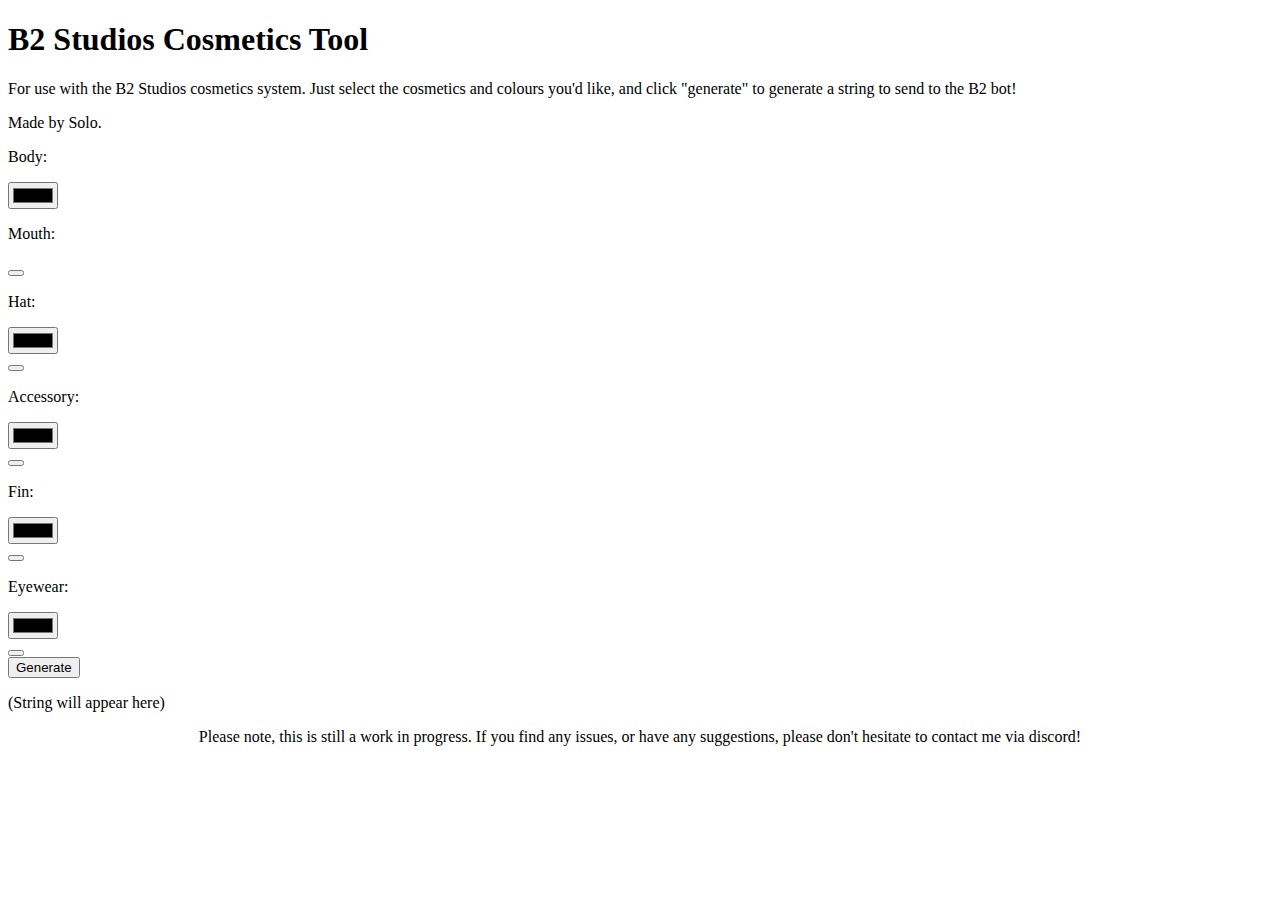
==== index.html @ 919725ac "Created index.html" ====
<!DOCTYPE html>
<html>
  <head>
    <title>B2 Studios Cosmetics Tool</title>
    <meta charset="utf-8">
    <meta name="description" content="A handy tool for use with the B2 Studios cosmetics system.">
    <meta property="og:image" content="media/preview.png">
    <meta name="viewport" content="width=device-width, initial-scale=1.0">
    <link rel="stylesheet" href="css/style.css">
  </head>
  <body>
    <h1 class="title">B2 Studios Cosmetics Tool</h1>
    <div class="title-divider"></div>
    <div class="subtitle-container">
      <p class="subtitle">
        For use with the B2 Studios cosmetics system. Just select the cosmetics
        and colours you'd like, and click "generate" to generate a string to
        send to the B2 bot!
      </p>
      <p class="subtitle">Made by Solo.</p>
    </div>
    <div class="cosmetic-selector-container">
      <p class="cosmetic-selector-title">Body:</p>
      <input type="color" class="colour-selector" id="body-colour-selector" name="body-colour-selector" onInput="selectColour('body')">
    </div>
    <div class="cosmetic-selector-container">
      <p class="cosmetic-selector-title">Mouth:</p>
      <div class="cosmetic-type-container" id="mouth-type-container">
        <button class="cosmetic-selector" id="mouth-type-selector" onClick="showCosmeticTypes('mouth')"></button>
      </div>
    </div>
    <div class="cosmetic-selector-container">
      <p class="cosmetic-selector-title">Hat:</p>
      <input type="color" class="colour-selector" id="hat-colour-selector" name="hat-colour-selector" oninput="selectColour('hat')">
      <div class="cosmetic-type-container" id="hat-type-container">
        <button class="cosmetic-selector" id="hat-type-selector" onClick="showCosmeticTypes('hat')"></button>
      </div>
    </div>
    <div class="cosmetic-selector-container">
      <p class="cosmetic-selector-title">Accessory:</p>
      <input type="color" class="colour-selector" id="accessory-colour-selector" name="accessory-colour-selector" oninput="selectColour('accessory')">
      <div class="cosmetic-type-container" id="accessory-type-container">
        <button class="cosmetic-selector" id="accessory-type-selector" onClick="showCosmeticTypes('accessory')"></button>
      </div>
    </div>
    <div class="cosmetic-selector-container">
      <p class="cosmetic-selector-title">Fin:</p>
      <input type="color" class="colour-selector" id="fin-colour-selector" name="fin-colour-selector" oninput="selectColour('fin')">
      <div class="cosmetic-type-container" id="fin-type-container">
        <button class="cosmetic-selector" id="fin-type-selector" onClick="showCosmeticTypes('fin')"></button>
      </div>
    </div>
    <div class="cosmetic-selector-container">
      <p class="cosmetic-selector-title">Eyewear:</p>
      <input type="color" class="colour-selector" id="eyewear-colour-selector" name="eyewear-colour-selector" oninput="selectColour('eyewear')">
      <div class="cosmetic-type-container" id="eyewear-type-container">
        <button class="cosmetic-selector" id="eyewear-type-selector" onClick="showCosmeticTypes('eyewear')"></button>
      </div>
    </div>
    <div>
      <button id="generate-button" onClick="generateString()">Generate</button>
      <p id="generated-string">
        (String will appear here)
      </p>
    </div>
    <div style="text-align: center;">
      <p class="subtitle">
        Please note, this is still a work in progress. If you find any issues,
        or have any suggestions, please don't hesitate to contact me via discord!
      </p>
    </div>
  </body>
  <script src="js/b2CosmeticsScript.js"></script>
</html>
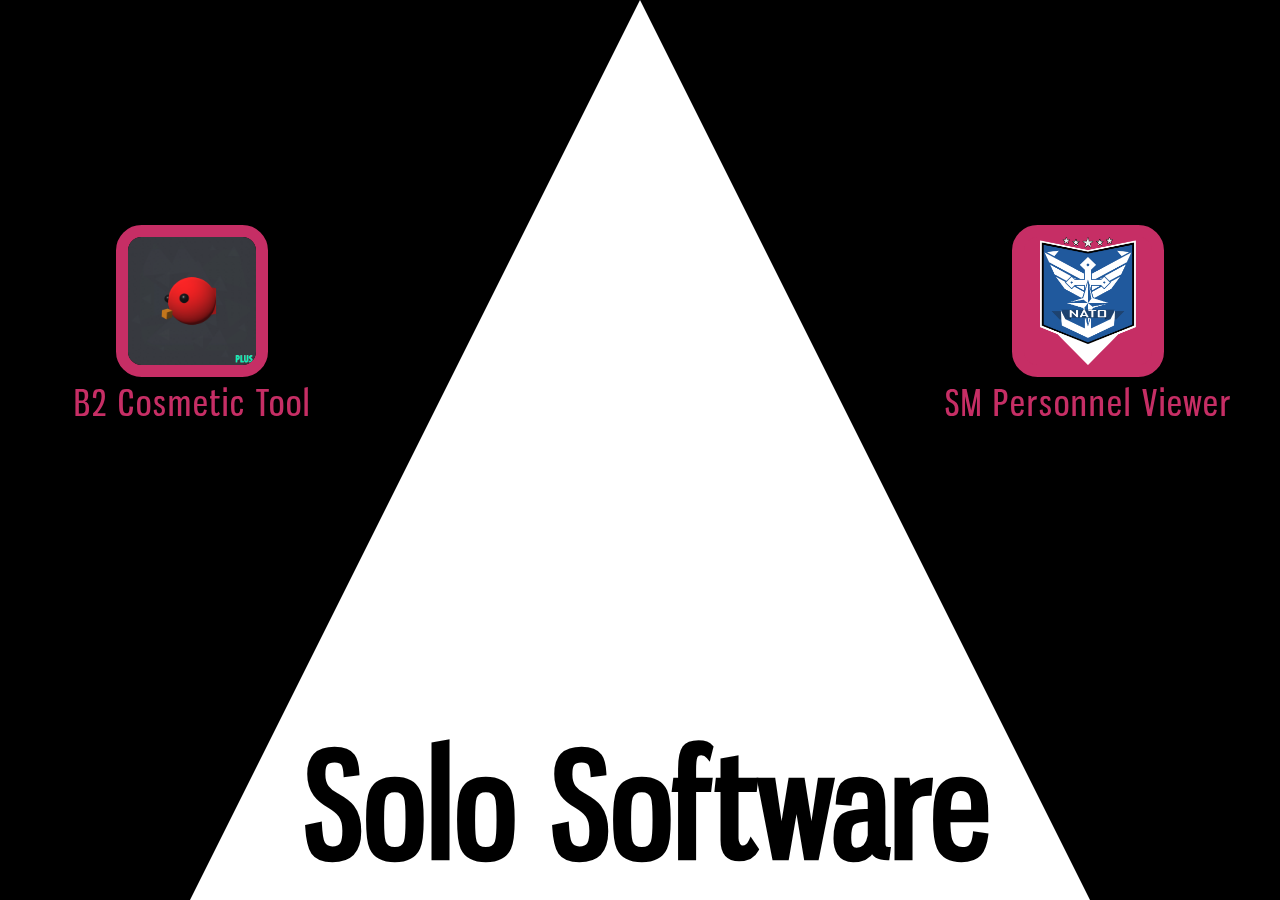
==== commit 36cbf996: "GitHub page is now a hub for multiple projects." ====
--- a/index.html
+++ b/index.html
@@ -1,74 +1,24 @@
-<!DOCTYPE html>
-<html>
-  <head>
-    <title>B2 Studios Cosmetics Tool</title>
-    <meta charset="utf-8">
-    <meta name="description" content="A handy tool for use with the B2 Studios cosmetics system.">
-    <meta property="og:image" content="media/preview.png">
-    <meta name="viewport" content="width=device-width, initial-scale=1.0">
-    <link rel="stylesheet" href="css/style.css">
-  </head>
-  <body>
-    <h1 class="title">B2 Studios Cosmetics Tool</h1>
-    <div class="title-divider"></div>
-    <div class="subtitle-container">
-      <p class="subtitle">
-        For use with the B2 Studios cosmetics system. Just select the cosmetics
-        and colours you'd like, and click "generate" to generate a string to
-        send to the B2 bot!
-      </p>
-      <p class="subtitle">Made by Solo.</p>
-    </div>
-    <div class="cosmetic-selector-container">
-      <p class="cosmetic-selector-title">Body:</p>
-      <input type="color" class="colour-selector" id="body-colour-selector" name="body-colour-selector" onInput="selectColour('body')">
-    </div>
-    <div class="cosmetic-selector-container">
-      <p class="cosmetic-selector-title">Mouth:</p>
-      <div class="cosmetic-type-container" id="mouth-type-container">
-        <button class="cosmetic-selector" id="mouth-type-selector" onClick="showCosmeticTypes('mouth')"></button>
-      </div>
-    </div>
-    <div class="cosmetic-selector-container">
-      <p class="cosmetic-selector-title">Hat:</p>
-      <input type="color" class="colour-selector" id="hat-colour-selector" name="hat-colour-selector" oninput="selectColour('hat')">
-      <div class="cosmetic-type-container" id="hat-type-container">
-        <button class="cosmetic-selector" id="hat-type-selector" onClick="showCosmeticTypes('hat')"></button>
-      </div>
-    </div>
-    <div class="cosmetic-selector-container">
-      <p class="cosmetic-selector-title">Accessory:</p>
-      <input type="color" class="colour-selector" id="accessory-colour-selector" name="accessory-colour-selector" oninput="selectColour('accessory')">
-      <div class="cosmetic-type-container" id="accessory-type-container">
-        <button class="cosmetic-selector" id="accessory-type-selector" onClick="showCosmeticTypes('accessory')"></button>
-      </div>
-    </div>
-    <div class="cosmetic-selector-container">
-      <p class="cosmetic-selector-title">Fin:</p>
-      <input type="color" class="colour-selector" id="fin-colour-selector" name="fin-colour-selector" oninput="selectColour('fin')">
-      <div class="cosmetic-type-container" id="fin-type-container">
-        <button class="cosmetic-selector" id="fin-type-selector" onClick="showCosmeticTypes('fin')"></button>
-      </div>
-    </div>
-    <div class="cosmetic-selector-container">
-      <p class="cosmetic-selector-title">Eyewear:</p>
-      <input type="color" class="colour-selector" id="eyewear-colour-selector" name="eyewear-colour-selector" oninput="selectColour('eyewear')">
-      <div class="cosmetic-type-container" id="eyewear-type-container">
-        <button class="cosmetic-selector" id="eyewear-type-selector" onClick="showCosmeticTypes('eyewear')"></button>
-      </div>
-    </div>
-    <div>
-      <button id="generate-button" onClick="generateString()">Generate</button>
-      <p id="generated-string">
-        (String will appear here)
-      </p>
-    </div>
-    <div style="text-align: center;">
-      <p class="subtitle">
-        Please note, this is still a work in progress. If you find any issues,
-        or have any suggestions, please don't hesitate to contact me via discord!
-      </p>
-    </div>
-  </body>
-  <script src="js/b2CosmeticsScript.js"></script>
-</html>
+<!DOCTYPE html>
+<html>
+  <head>
+    <title>Solo Software - Home</title>
+    <meta charset="utf-8">
+    <meta name="description" content="The home of Solo Software on GitHub.">
+    <meta property="og:image" content="preview.png">
+    <meta name="viewport" content="width=device-width, initial-scale=1.0">
+    <link rel="stylesheet" href="style.css">
+  </head>
+  <body>
+    <div class="triangle-up" id="triangle"></div>
+    <h1>Solo Software</h1>
+    <div class="project-links-container project-links-container-left">
+      <a href="b2-cosmetics-tool/b2-home.html"><img src="b2-cosmetics-tool/media/b2-pfp.png" class="project-image-link"></a>
+      <p class="link-caption">B2 Cosmetic Tool</p>
+    </div>
+    <div class="project-links-container project-links-container-right">
+      <a href="sm-personnel-database/sm-home.html"><img src="sm-personnel-database/media/preview-square.png" class="project-image-link"></a>
+      <p class="link-caption">SM Personnel Viewer</p>
+    </div>
+  </body>
+  <script src="github-homepage-script.js"></script>
+</html>
--- a/style.css
+++ b/style.css
@@ -0,0 +1,87 @@
+:root{
+    --background-colour: #000000;
+    --font-colour: #C62E65;
+    --highlight-colour: #CCA43B;
+}
+body{
+  text-align: center;
+  font-family: Gnuolane;
+  letter-spacing: 2px;
+  background-color: var(--background-colour);
+  color: var(--font-colour);
+  overflow: hidden;
+}
+h1{
+  color: #000;
+  font-size: 16vh;
+  width: 100vw;
+  margin: auto;
+  position: absolute;
+  bottom: 1vh;
+}
+.triangle-up {
+	width: 0;
+	height: 0;
+	border-left: 0 solid transparent;
+	border-right: 0 solid transparent;
+	border-bottom: 100vw solid #FFFFFF;
+  position: fixed;
+  left: 50vw;
+  top: 0;
+  z-index: -1;
+}
+.triangle-up-animate{
+  left: 0vw;
+  border-left: 50vw solid transparent;
+	border-right: 50vw solid transparent;
+  transition: all 1s ease-in-out;
+}
+.project-links-container{
+  text-align: center;
+  display: inline-block;
+  width: 30vw;
+  position: absolute;
+  top: 25vh;
+}
+.project-links-container-left{
+  left: 0;
+}
+.project-links-container-right{
+  right: 0;
+}
+.project-image-link{
+  width: 10vw;
+  height: 10vw;
+  border-radius: 2vw;
+  border-width: 1vw;
+  border-style: solid;
+  border-color: var(--font-colour);
+  background-color: var(--font-colour);
+  transition: all 0.5s ease-in-out;
+}
+.project-image-link:hover{
+  width: 15vw;
+  height: 15vw;
+  transition: all 0.5s ease-in-out;
+}
+.link-caption{
+  margin: auto;
+  font-size: 4vh;
+}
+@font-face {
+  font-family: Gnuolane;
+  src: url('fonts/gnuolane rg.otf');
+}
+::-webkit-scrollbar {
+  width: 1vw;
+}
+::-webkit-scrollbar-track {
+  background: var(--background-colour);
+}
+::-webkit-scrollbar-thumb {
+  background: var(--font-colour);
+  border-radius: 0.5vw;
+}
+::-webkit-scrollbar-thumb:hover {
+  background: var(--highlight-colour);
+}
